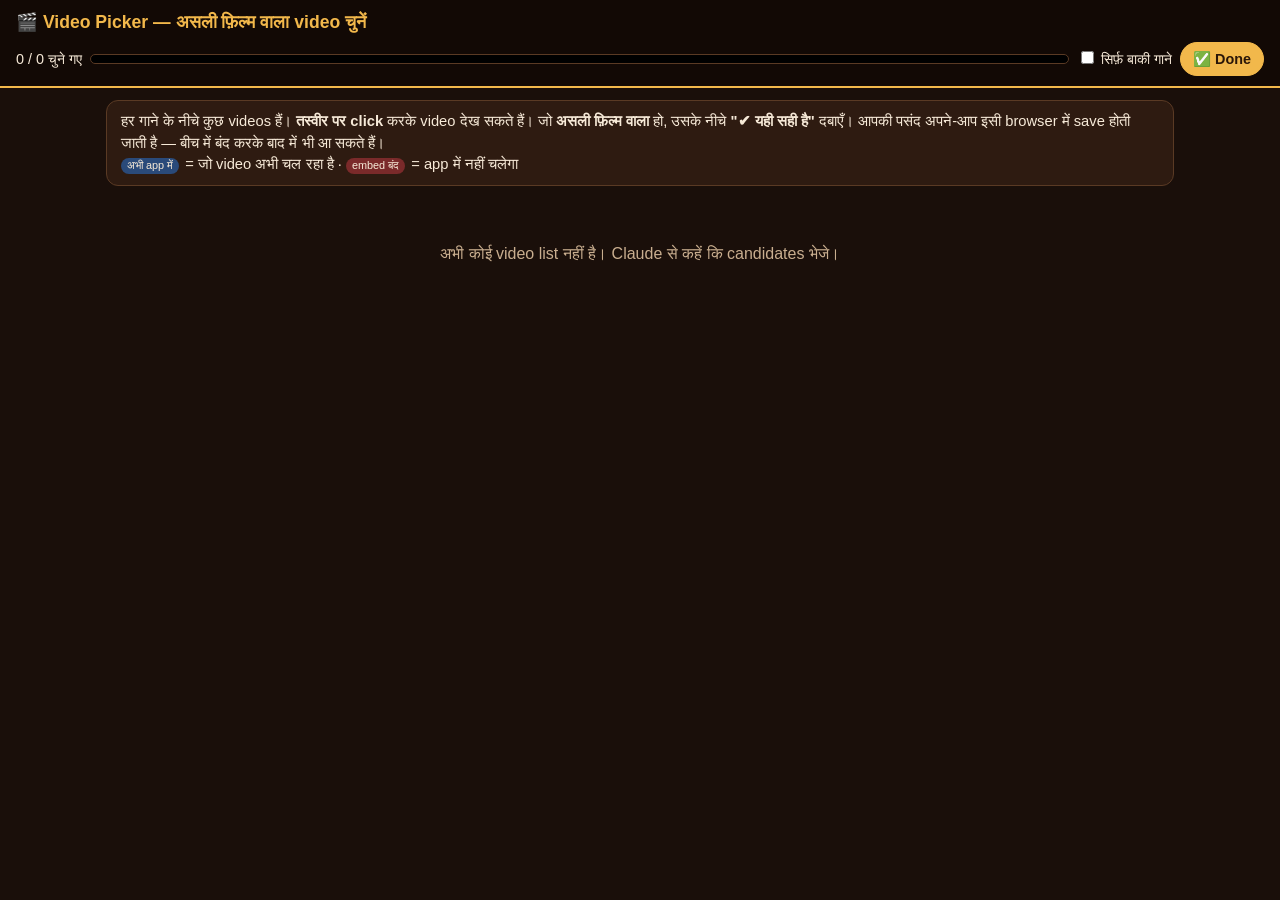
==== tools/picker.html @ 4145ce8d "Add video picker tool" ====
<!DOCTYPE html>
<html lang="hi">
<head>
<meta charset="UTF-8">
<meta name="viewport" content="width=device-width, initial-scale=1">
<meta name="robots" content="noindex">
<title>Video Picker — Kishore Jukebox</title>
<style>
  :root { --bg:#1a0f0a; --card:#2e1b11; --card2:#3a2416; --line:#5a3a24; --text:#f7ead8; --muted:#c9ae8f; --gold:#f2b84b; --red:#d9483b; --green:#3fb86b; }
  * { box-sizing: border-box; }
  body { margin:0; background:var(--bg); color:var(--text); font-family:"Segoe UI",Roboto,"Noto Sans Devanagari",sans-serif; line-height:1.45; }
  header { position:sticky; top:0; z-index:5; background:#120905; border-bottom:2px solid var(--gold); padding:10px 16px; }
  header h1 { margin:0; font-size:1.1rem; color:var(--gold); }
  .bar { display:flex; flex-wrap:wrap; gap:8px; align-items:center; margin-top:6px; font-size:.9rem; }
  .progress { flex:1; min-width:160px; height:10px; background:#000; border-radius:99px; overflow:hidden; border:1px solid var(--line); }
  .progress i { display:block; height:100%; background:var(--green); width:0; transition:width .3s; }
  button { font:inherit; cursor:pointer; border-radius:99px; border:1px solid var(--line); background:var(--card); color:var(--text); padding:6px 12px; }
  button.primary { background:var(--gold); color:#2a1608; border-color:var(--gold); font-weight:700; }
  main { max-width:1100px; margin:0 auto; padding:12px 16px 80px; }
  .help { background:var(--card); border:1px solid var(--line); border-radius:12px; padding:10px 14px; font-size:.92rem; }
  .song { margin:18px 0; padding:12px; background:#24150d; border:1px solid var(--line); border-radius:14px; }
  .song.done { border-color:var(--green); }
  .song h2 { margin:0; font-size:1rem; }
  .song h2 small { color:var(--muted); font-weight:400; }
  .cands { display:grid; grid-template-columns:repeat(auto-fill,minmax(180px,1fr)); gap:10px; margin-top:10px; }
  .cand { background:var(--card); border:2px solid var(--line); border-radius:10px; overflow:hidden; display:flex; flex-direction:column; }
  .cand.sel { border-color:var(--green); box-shadow:0 0 0 2px rgba(63,184,107,.4); }
  .cand.noembed { opacity:.45; }
  .thumb { position:relative; aspect-ratio:16/9; background:#000; cursor:pointer; border:0; padding:0; border-radius:0; width:100%; }
  .thumb img { width:100%; height:100%; object-fit:cover; display:block; }
  .thumb span { position:absolute; inset:auto 6px 6px auto; background:rgba(0,0,0,.75); color:#fff; font-size:.75rem; padding:1px 6px; border-radius:4px; }
  .meta { padding:6px 8px; font-size:.78rem; flex:1; }
  .meta b { display:block; font-size:.8rem; font-weight:600; max-height:3.6em; overflow:hidden; }
  .meta .ch { color:var(--muted); }
  .tag { display:inline-block; font-size:.68rem; padding:0 6px; border-radius:99px; background:var(--card2); margin:2px 2px 0 0; }
  .tag.cur { background:#2a4a7a; } .tag.bad { background:#7a2a2a; }
  .pick { margin:0 8px 8px; }
  .cand.sel .pick { background:var(--green); color:#04150a; border-color:var(--green); font-weight:700; }
  .modal { position:fixed; inset:0; background:rgba(0,0,0,.85); display:none; align-items:center; justify-content:center; z-index:10; padding:16px; }
  .modal.open { display:flex; }
  .modal-box { width:min(800px,100%); }
  .modal iframe { width:100%; aspect-ratio:16/9; border:0; background:#000; }
  .modal .row { display:flex; gap:8px; justify-content:flex-end; margin-top:8px; }
  textarea { width:100%; min-height:120px; background:#000; color:#9f9; border:1px solid var(--line); border-radius:8px; font-family:monospace; font-size:.75rem; }
  .empty { text-align:center; color:var(--muted); padding:40px 0; }
</style>
</head>
<body>
<header>
  <h1>🎬 Video Picker — असली फ़िल्म वाला video चुनें</h1>
  <div class="bar">
    <span id="count">0 / 0</span>
    <div class="progress"><i id="prog"></i></div>
    <label><input type="checkbox" id="onlyLeft"> सिर्फ़ बाकी गाने</label>
    <button class="primary" id="doneBtn">✅ Done</button>
  </div>
</header>
<main>
  <div class="help">
    हर गाने के नीचे कुछ videos हैं। <b>तस्वीर पर click</b> करके video देख सकते हैं।
    जो <b>असली फ़िल्म वाला</b> हो, उसके नीचे <b>"✔ यही सही है"</b> दबाएँ।
    आपकी पसंद अपने-आप इसी browser में save होती जाती है — बीच में बंद करके बाद में भी आ सकते हैं।
    <br><span class="tag cur">अभी app में</span> = जो video अभी चल रहा है · <span class="tag bad">embed बंद</span> = app में नहीं चलेगा
  </div>
  <div id="list"><p class="empty">Loading…</p></div>
  <div id="result" hidden>
    <h2>✅ आपकी पसंद तैयार है</h2>
    <p>Claude को बस बता दें "picker done" — वह यहाँ से अपने-आप पढ़ लेगा। (या नीचे वाला text copy कर दें।)</p>
    <textarea id="out" readonly></textarea>
  </div>
</main>

<div class="modal" id="modal" role="dialog" aria-modal="true">
  <div class="modal-box">
    <iframe id="frame" allow="autoplay; encrypted-media" allowfullscreen></iframe>
    <div class="row">
      <button class="primary" id="mPick">✔ यही सही है</button>
      <button id="mClose">✕ बंद करें</button>
    </div>
  </div>
</div>

<script>
(() => {
  'use strict';
  const LS = {
    get(k, d) { try { const v = localStorage.getItem(k); return v ? JSON.parse(v) : d; } catch { return d; } },
    set(k, v) { try { localStorage.setItem(k, JSON.stringify(v)); } catch { alert('Browser storage full / blocked'); } }
  };
  const esc = (s) => String(s ?? '').replace(/[&<>"']/g, (c) => ({ '&':'&amp;','<':'&lt;','>':'&gt;','"':'&quot;',"'":'&#39;' }[c]));
  const fmtViews = (n) => n >= 1e7 ? (n / 1e7).toFixed(1) + ' करोड़' : n >= 1e5 ? (n / 1e5).toFixed(1) + ' लाख' : n >= 1e3 ? Math.round(n / 1e3) + 'K' : String(n || 0);

  // Candidates arrive once via the URL hash (#cand=...), then live in localStorage.
  if (location.hash.startsWith('#cand=')) {
    try {
      const incoming = JSON.parse(decodeURIComponent(location.hash.slice(6)));
      LS.set('kk.cand', { ...LS.get('kk.cand', {}), ...incoming });
    } catch (e) { console.error('Bad candidate data', e); }
    history.replaceState(null, '', location.pathname);
  }

  const cand = LS.get('kk.cand', {});
  const picks = LS.get('kk.picks', {});
  let songs = [];
  let modalFor = null;

  const $ = (id) => document.getElementById(id);

  function render() {
    const onlyLeft = $('onlyLeft').checked;
    const withCands = songs.filter((s) => cand[s.id] && cand[s.id].length);
    const done = withCands.filter((s) => picks[s.id]).length;
    $('count').textContent = `${done} / ${withCands.length} चुने गए`;
    $('prog').style.width = withCands.length ? (done / withCands.length * 100) + '%' : 0;
    if (!withCands.length) {
      $('list').innerHTML = '<p class="empty">अभी कोई video list नहीं है। Claude से कहें कि candidates भेजे।</p>';
      return;
    }
    $('list').innerHTML = withCands
      .filter((s) => !onlyLeft || !picks[s.id])
      .map((s) => `
        <section class="song ${picks[s.id] ? 'done' : ''}" id="sec-${esc(s.id)}">
          <h2>${esc(s.title)} <small>· ${esc(s.hi)} · ${esc(s.film)} (${esc(s.year)})</small></h2>
          <div class="cands">
            ${cand[s.id].map((v) => `
              <div class="cand ${picks[s.id] === v.id ? 'sel' : ''} ${v.e === 0 ? 'noembed' : ''}">
                <button class="thumb" data-preview="${esc(s.id)}|${esc(v.id)}" aria-label="Preview">
                  <img loading="lazy" src="https://i.ytimg.com/vi/${esc(v.id)}/mqdefault.jpg" alt="">
                  <span>${esc(v.len)}</span>
                </button>
                <div class="meta">
                  <b>${esc(v.t)}</b>
                  <span class="ch">${esc(v.c)} · ${fmtViews(v.v)} views</span><br>
                  ${s.yt === v.id ? '<span class="tag cur">अभी app में</span>' : ''}
                  ${v.e === 0 ? '<span class="tag bad">embed बंद</span>' : ''}
                </div>
                <button class="pick" data-pick="${esc(s.id)}|${esc(v.id)}">${picks[s.id] === v.id ? '✔ चुना गया' : '✔ यही सही है'}</button>
              </div>`).join('')}
          </div>
        </section>`).join('') || '<p class="empty">🎉 सारे गाने चुन लिए गए!</p>';
  }

  function choose(sid, vid) {
    picks[sid] = vid;
    LS.set('kk.picks', picks);
    render();
    // jump to next unpicked song
    const next = songs.find((s) => cand[s.id] && !picks[s.id]);
    if (next && !$('onlyLeft').checked) document.getElementById('sec-' + next.id)?.scrollIntoView({ behavior: 'smooth', block: 'start' });
  }

  document.addEventListener('click', (e) => {
    const p = e.target.closest('[data-pick]');
    if (p) { const [sid, vid] = p.dataset.pick.split('|'); choose(sid, vid); return; }
    const pv = e.target.closest('[data-preview]');
    if (pv) {
      const [sid, vid] = pv.dataset.preview.split('|');
      modalFor = [sid, vid];
      $('frame').src = `https://www.youtube-nocookie.com/embed/${encodeURIComponent(vid)}?autoplay=1&rel=0`;
      $('modal').classList.add('open');
    }
  });
  const closeModal = () => { $('modal').classList.remove('open'); $('frame').src = 'about:blank'; };
  $('mClose').addEventListener('click', closeModal);
  $('modal').addEventListener('click', (e) => { if (e.target.id === 'modal') closeModal(); });
  $('mPick').addEventListener('click', () => { if (modalFor) choose(modalFor[0], modalFor[1]); closeModal(); });
  $('onlyLeft').addEventListener('change', render);
  $('doneBtn').addEventListener('click', () => {
    $('out').value = JSON.stringify(picks);
    $('result').hidden = false;
    $('result').scrollIntoView({ behavior: 'smooth' });
  });

  fetch('../songs.json', { cache: 'no-cache' })
    .then((r) => r.json())
    .then((d) => {
      songs = d.bundles.flatMap((b) => b.sections.flatMap((sec) => sec.songs));
      render();
    })
    .catch(() => { $('list').innerHTML = '<p class="empty">songs.json load नहीं हुआ।</p>'; });
})();
</script>
</body>
</html>
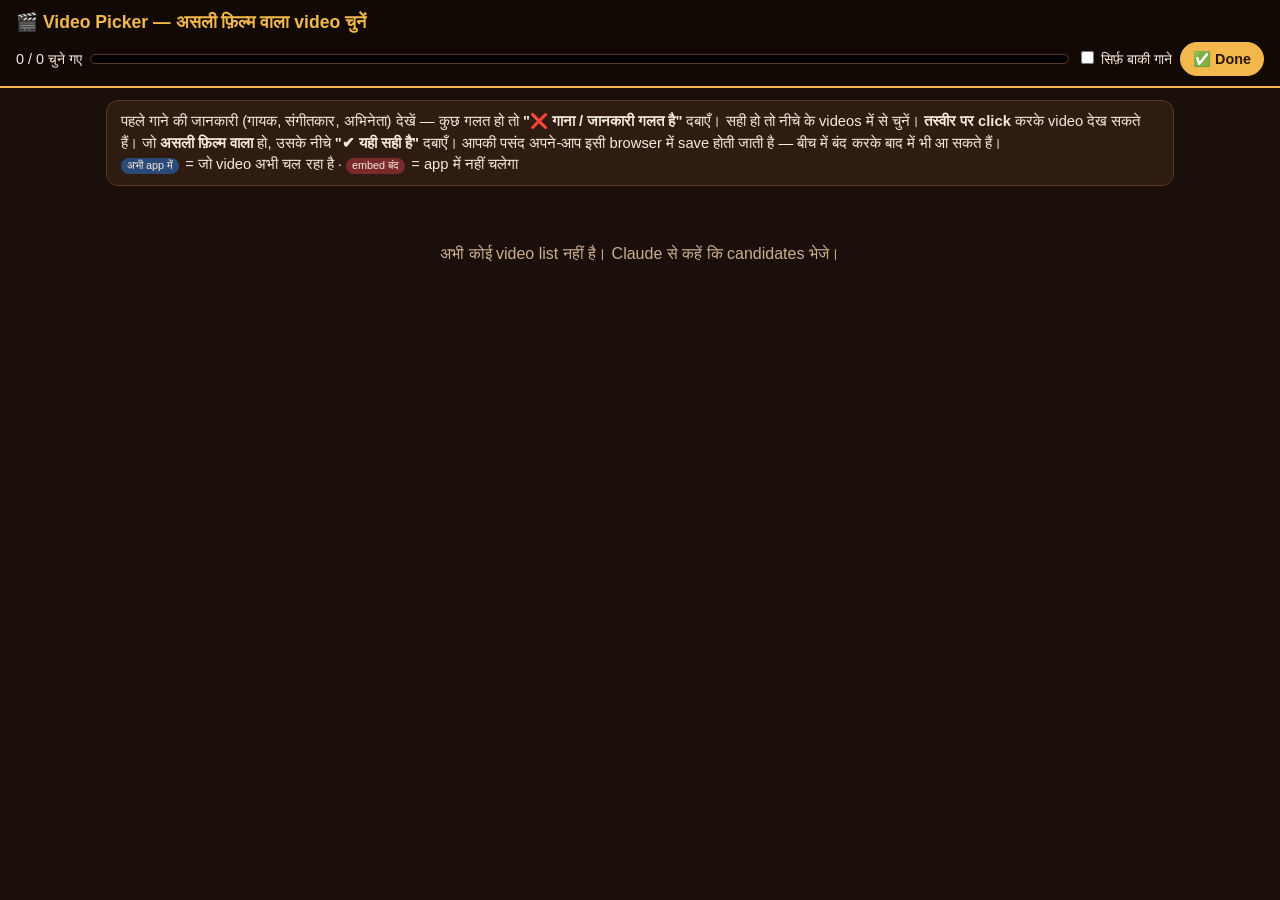
==== commit be9f6285: "Picker: review new songs, reject wrong ones" ====
--- a/tools/picker.html
+++ b/tools/picker.html
@@ -20,6 +20,10 @@
   .help { background:var(--card); border:1px solid var(--line); border-radius:12px; padding:10px 14px; font-size:.92rem; }
   .song { margin:18px 0; padding:12px; background:#24150d; border:1px solid var(--line); border-radius:14px; }
   .song.done { border-color:var(--green); }
+  .info { margin:4px 0 0; font-size:.82rem; color:var(--muted); }
+  .rej { margin:6px 0 0; color:#ff9a8a; font-size:.85rem; }
+  button.reject { margin-top:6px; font-size:.8rem; border-color:#7a2a2a; }
+  .song:has(.rej) .cands { opacity:.35; }
   .song h2 { margin:0; font-size:1rem; }
   .song h2 small { color:var(--muted); font-weight:400; }
   .cands { display:grid; grid-template-columns:repeat(auto-fill,minmax(180px,1fr)); gap:10px; margin-top:10px; }
@@ -57,7 +61,8 @@
 </header>
 <main>
   <div class="help">
-    हर गाने के नीचे कुछ videos हैं। <b>तस्वीर पर click</b> करके video देख सकते हैं।
+    पहले गाने की जानकारी (गायक, संगीतकार, अभिनेता) देखें — कुछ गलत हो तो <b>"❌ गाना / जानकारी गलत है"</b> दबाएँ।
+    सही हो तो नीचे के videos में से चुनें। <b>तस्वीर पर click</b> करके video देख सकते हैं।
     जो <b>असली फ़िल्म वाला</b> हो, उसके नीचे <b>"✔ यही सही है"</b> दबाएँ।
     आपकी पसंद अपने-आप इसी browser में save होती जाती है — बीच में बंद करके बाद में भी आ सकते हैं।
     <br><span class="tag cur">अभी app में</span> = जो video अभी चल रहा है · <span class="tag bad">embed बंद</span> = app में नहीं चलेगा
@@ -121,6 +126,9 @@
       .map((s) => `
         <section class="song ${picks[s.id] ? 'done' : ''}" id="sec-${esc(s.id)}">
           <h2>${esc(s.title)} <small>· ${esc(s.hi)} · ${esc(s.film)} (${esc(s.year)})</small></h2>
+          <p class="info">🎤 ${esc([].concat(s.singers).join(', '))} · 🎼 ${esc(s.composer)}${s.actors ? ' · ⭐ ' + esc(s.actors.join(', ')) : ''}</p>
+          ${picks[s.id] === 'REJECT' ? '<p class="rej">❌ आपने यह गाना गलत बताया है — यह app में नहीं जाएगा।</p>' : ''}
+          <button class="reject" data-pick="${esc(s.id)}|REJECT">${picks[s.id] === 'REJECT' ? '❌ गलत चिह्नित' : '❌ गाना / जानकारी गलत है'}</button>
           <div class="cands">
             ${cand[s.id].map((v) => `
               <div class="cand ${picks[s.id] === v.id ? 'sel' : ''} ${v.e === 0 ? 'noembed' : ''}">
@@ -174,7 +182,9 @@
   fetch('../songs.json', { cache: 'no-cache' })
     .then((r) => r.json())
     .then((d) => {
-      songs = d.bundles.flatMap((b) => b.sections.flatMap((sec) => sec.songs));
+      const all = d.songs || d.bundles.flatMap((b) => b.sections.flatMap((sec) => sec.songs));
+      // By default only NEW songs (status "review"); add ?all=1 to see every song
+      songs = new URLSearchParams(location.search).get('all') ? all : all.filter((s) => s.status === 'review');
       render();
     })
     .catch(() => { $('list').innerHTML = '<p class="empty">songs.json load नहीं हुआ।</p>'; });
